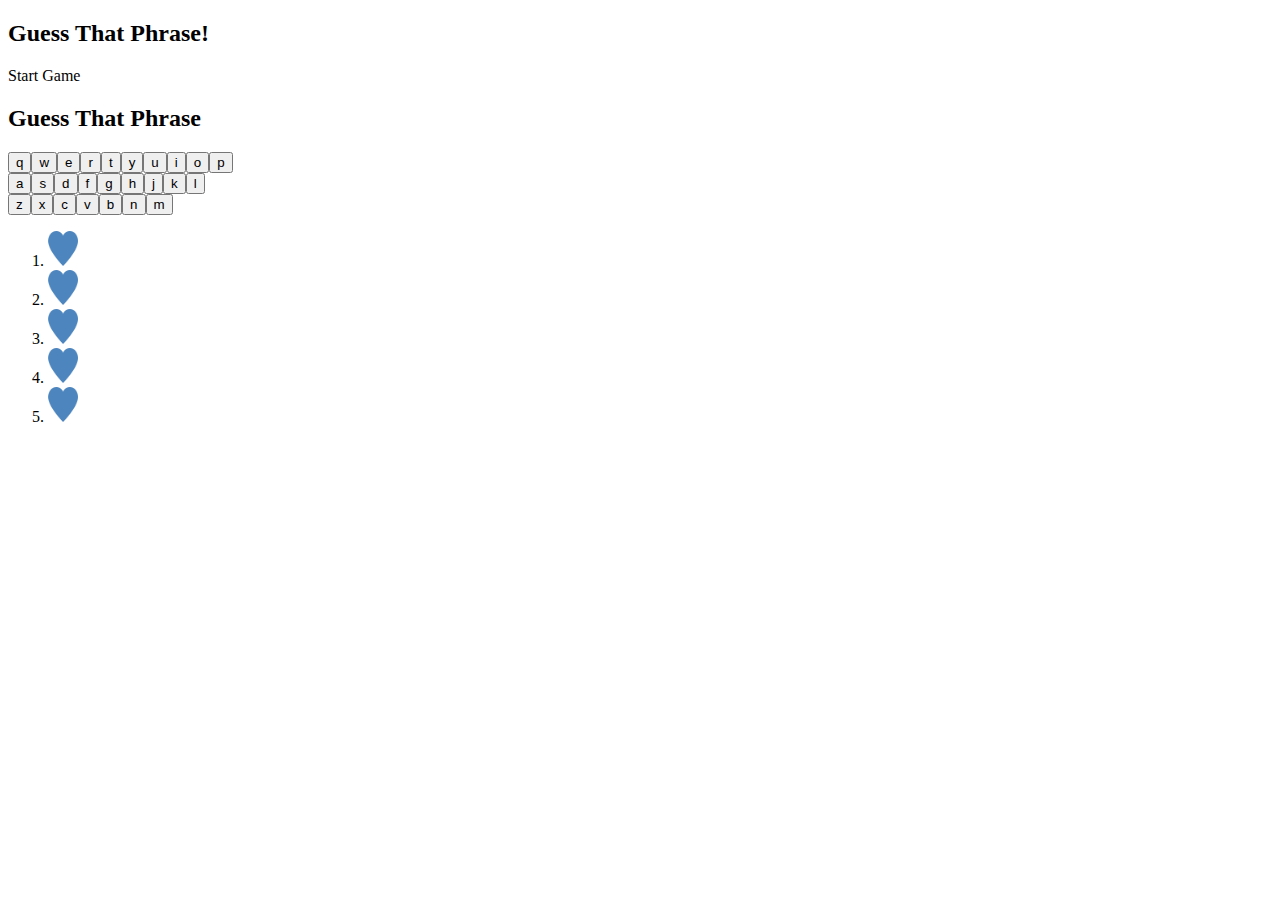
==== guess-le-phrase/index.html @ b73fa9fe "Added guess phrase app" ====
<!DOCTYPE html>
<html lang="en">
  <head>
    <meta charset="utf-8">
    <title>Guess Le Phrase</title>
    <meta name="viewport" content="width=device-width, initial-scale=1.0">
    <link href="css/styles.css" rel="stylesheet">
  </head>
  <body>
    <div class="main-container">
      <div id="overlay" class="start">
        <h2 class="title">Guess That Phrase!</h2>
        <a class="btn__reset">Start Game</a>
      </div>

      <div id="banner" class="section">
        <h2 class="header">Guess That Phrase</h2>
      </div>

      <div id="phrase" class="section">
        <ul></ul>
      </div>
      <div id="qwerty" class="section">
        <div class="keyrow">
          <button>q</button><button>w</button><button>e</button><button>r</button><button>t</button><button>y</button><button>u</button><button>i</button><button>o</button><button>p</button>
        </div>
        <div class="keyrow">
          <button>a</button><button>s</button><button>d</button><button>f</button><button>g</button><button>h</button><button>j</button><button>k</button><button>l</button>
        </div>
        <div class="keyrow">
          <button>z</button><button>x</button><button>c</button><button>v</button><button>b</button><button>n</button><button>m</button>
        </div>
      </div>

      <div id="scoreboard" class="section">
        <ol>
          <li class="tries"><img src="images/liveHeart.png" height="35px" width="30px"></li>
          <li class="tries"><img src="images/liveHeart.png" height="35px" width="30px"></li>
          <li class="tries"><img src="images/liveHeart.png" height="35px" width="30px"></li>
          <li class="tries"><img src="images/liveHeart.png" height="35px" width="30px"></li>
          <li class="tries"><img src="images/liveHeart.png" height="35px" width="30px"></li>
        </ol>
      </div>
    </div>
    <script type="text/javascript" src="app.js"></script>
  </body>
</html>
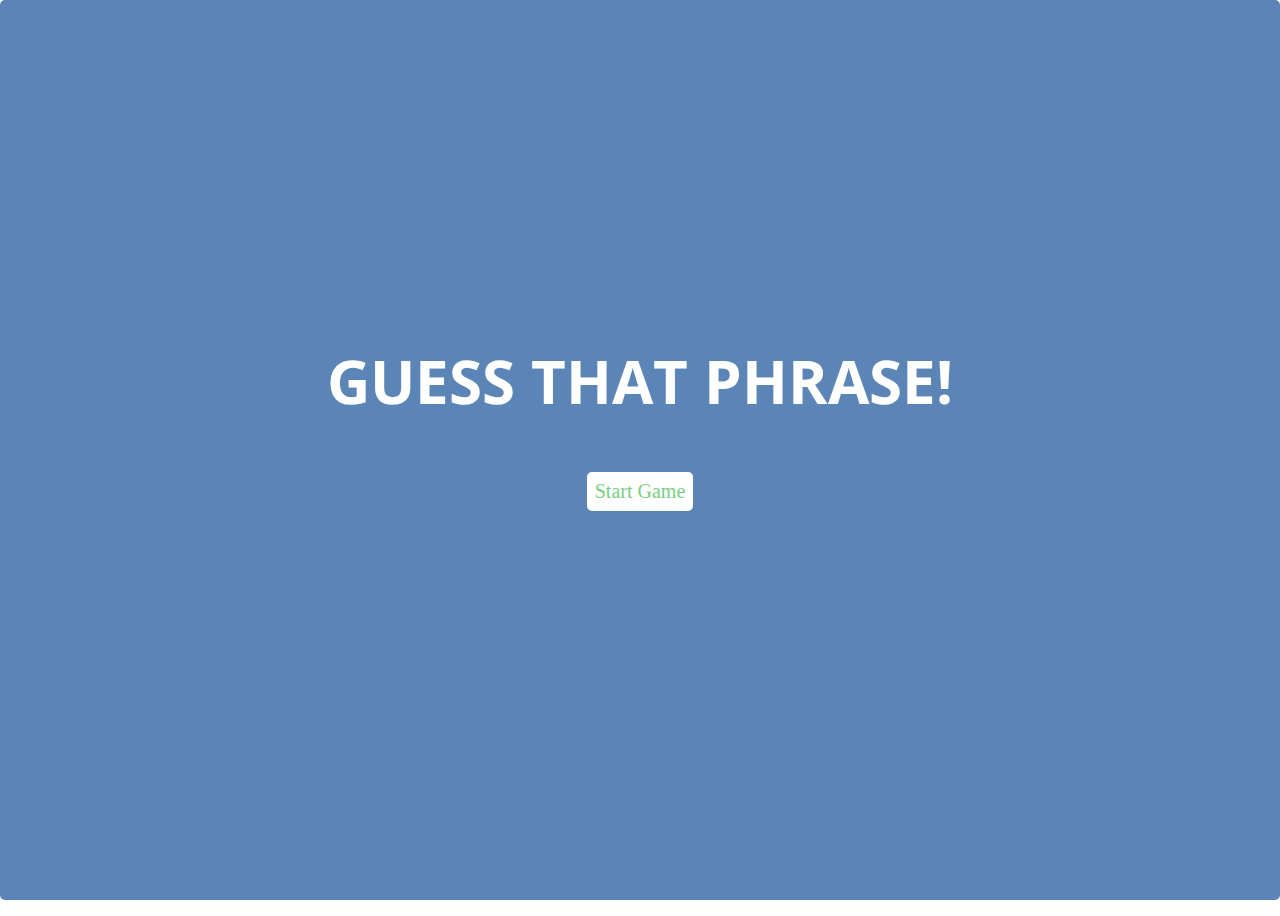
==== commit 9517ae85: "Minor changes" ====
--- a/guess-le-phrase/index.html
+++ b/guess-le-phrase/index.html
@@ -4,7 +4,7 @@
     <meta charset="utf-8">
     <title>Guess Le Phrase</title>
     <meta name="viewport" content="width=device-width, initial-scale=1.0">
-    <link href="css/styles.css" rel="stylesheet">
+    <link href="styles.css" rel="stylesheet">
   </head>
   <body>
     <div class="main-container">
--- a/guess-le-phrase/styles.css
+++ b/guess-le-phrase/styles.css
@@ -0,0 +1,167 @@
+/* Main styles */
+@import url('https://fonts.googleapis.com/css?family=Open+Sans:400,700&Roboto:300');
+
+/* Variables */
+
+:root {
+  --color-win: #78CF82;
+  --color-lose: #D94545;
+  --color-start: #5b85b7;
+  --color-neutral: #445069;
+  --color-neutral-light: #D2D2D2;
+  --color-keys: #37474F;
+  --color-keys-light: #E5E5E5;
+  --font-size-large: 60px;
+  --font-size-medium: 20px;
+  --transition: all .2s ease-in-out;
+}
+
+/* main */
+
+* {
+  box-sizing: border-box;
+}
+
+body {
+  justify-content: space-evenly;
+  flex-direction: column;
+  display: flex;
+  height: 100vh;
+}
+
+li, ol, ul {
+  padding: 0;
+  display: inline-block;
+}
+
+h2 {
+  margin: 0;
+  text-transform: uppercase;
+  font-family: 'Open Sans', sans-serif;
+  font-size: var(--font-size-large);
+  margin: 0;
+}
+
+button {
+  margin: 6px;
+  border: 1px solid transparent;
+  padding: .5rem 1rem;
+  color: var(--color-keys);
+  font-size: var(--font-size-medium);
+  background-color: var(--color-keys-light);
+  border-radius: 5px;
+  -webkit-transition: var(--transition);
+  -o-transition: var(--transition);
+  transition: var(--transition);
+}
+
+.main-container {
+  display: flex;
+  flex-direction: column;
+  justify-content: space-around;
+  height: 100%;
+  max-height: 900px;
+  text-align: center;
+}
+
+.section {
+  width: 100%;
+  padding: 10px;
+}
+
+/* Title */
+
+.header {
+  color: var(--color-start);
+}
+
+/* Phrase */
+
+.letter {
+  font-size: var(--font-size-medium);
+  height: 65px;
+  width: 65px;
+  padding: 20px 1px 0 1px;
+  margin-right: 2px;
+  color: transparent;
+  background: var(--color-neutral-light);
+  border-radius: 5px;
+}
+
+.space {
+  width: 15px;
+}
+
+.show {
+  color: #000;
+  background-color: #76CE82;
+}
+
+/* Keyboard */
+
+.keyrow {
+  display: flex;
+  justify-content: center;
+}
+
+.chosen {
+  background: var(--color-neutral);
+  border-radius: 5px;
+  font-size: var(--font-size-medium);
+  color: #FFFFFF;
+}
+
+.chosenFalse {
+  background-color: palegreens;
+}
+
+.btn__reset {
+  padding: 8px;
+  margin: 50px auto;
+  background: #FFFFFF;
+  border-radius: 5px;
+  font-size: var(--font-size-medium);
+}
+
+/* Overlay */
+
+#overlay {
+  display: flex;
+  flex-direction: column;
+  position: fixed;
+  color: #FFFFFF;
+  justify-content: center;
+  top: 0;
+  bottom: 0;
+  left: 0;
+  right: 0;
+  border-radius: 5px;
+}
+
+.title {
+  color: #FFF;
+}
+
+.start {
+  background-color: var(--color-start);
+}
+
+.start a {
+  color: var(--color-win);
+}
+
+.win {
+  background-color: var(--color-win);
+}
+
+.win a {
+  color: var(--color-win);
+}
+
+.lose {
+  background-color: var(--color-lose);
+}
+
+.lose a {
+  color: var(--color-lose);
+}
